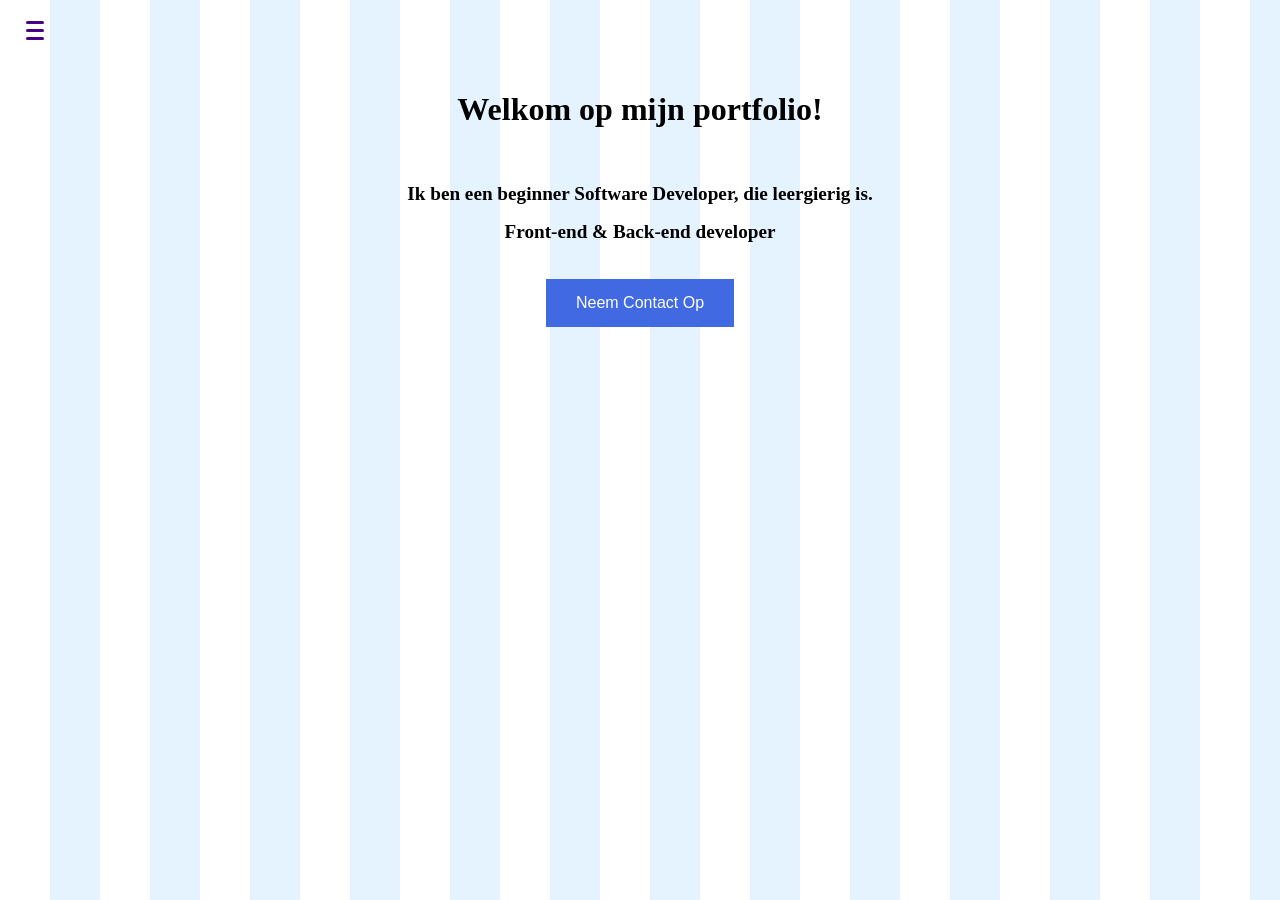
==== index.html @ 29b9d4a5 "Add files via upload" ====
<!DOCTYPE html>
<html lang="nl">
<head>
    <meta charset="UTF-8">
    <meta name="description" content="Neem contact op met ons via dit formulier. Wij helpen je graag verder.">
    <meta name="viewport" content="width=device-width, initial-scale=1.0">
    <meta name="robots" content="index, follow">
    <title>Portfolio van Burak Alperen Ünlü</title>
    <link rel="stylesheet" href="css/style.css">
</head>
<body>
        <header>
           <button class="dropdown-toggle" aria-label="Menu">
                    <span></span>
                    <span></span>
                    <span></span>
                </button>
                <ul class="dropdown-menu">
                    <li><a href="index.html" class="home-link">Home</a></li>
                    <li><a href="overmij.html">Over Mij</a></li>
                    <li><a href="vaardigheden.html">Vaardigheden</a></li>
                    <li><a href="contact.html">Contact</a></li>
                </ul>
                <main id="main-welcome">
                <h1>Welkom op mijn portfolio!</h1><br>
                <h2>Ik ben een beginner Software Developer, die leergierig is.</h2>
    <h2>Front-end & Back-end developer</h2>
    <button onclick="window.location.href='contact.html';" class="contact-button">Neem Contact Op</button>
    <link rel="canonical" href="https://burak5314.github.io/Portfolio/">
    <link rel="alternate" hreflang="nl" href="https://burak5314.github.io/Portfolio/">
    </main>
        </header>
    
    <script src="js/script.js"></script>
</body>
</html>
---- css/style.css ----
@charset "UTF-8";
:root {
  --kleur-primary: royalblue;
  --kleur-secondary: indigo;
  --achtergrond-licht: #f5f5f5;
  --tekst-wit: white;
  --standaard-font: cursive;
  --standaard-padding: 15px;
}

/* Home CSS begin */
body {
  margin: 0;
  padding: 0;
  font-family: var(--standaard-font);
  text-align: center;
  background: repeating-linear-gradient(90deg, white, white 50px, rgba(0, 128, 255, 0.1) 50px, rgba(0, 128, 255, 0.1) 100px);
}

h1 {
  font-size: 2em;
  margin-top: 50px;
}

h2 {
  font-size: 1.2em;
}

.contact-button {
  background-color: var(--kleur-primary);
  color: var(--tekst-wit);
  padding: var(--standaard-padding) 30px;
  font-size: 1em;
  border: none;
  cursor: pointer;
  margin-top: 20px;
}

/* Dropdown menu */
.menu-container {
  position: absolute;
  left: 20px;
  top: 20px;
  z-index: 10;
}

.dropdown-toggle {
  background: none;
  border: none;
  cursor: pointer;
  display: flex;
  flex-direction: column;
  justify-content: space-between;
  width: 30px;
  height: 21px;
}

.dropdown-toggle span {
  height: 3px;
  width: 100%;
  background-color: var(--kleur-secondary);
  border-radius: 10px;
}

.dropdown-menu {
  position: absolute;
  left: 0;
  top: 40px;
  background-color: white;
  min-width: 180px;
  box-shadow: 0 8px 16px rgba(0, 0, 0, 0.1);
  border-radius: 4px;
  display: none;
  z-index: 5;
}

.dropdown-menu.show {
  display: block;
}

.dropdown-menu li {
  list-style: none;
  padding: 12px 16px;
  border-bottom: 1px solid #f1f1f1;
}

.dropdown-menu li:last-child {
  border-bottom: none;
}

.dropdown-menu a {
  text-decoration: none;
  color: var(--kleur-secondary);
  font-weight: 500;
  display: block;
}

/* 📱 iPhone 14 Pro Max - staand (portrait) */
@media (max-width: 430px) {
  body {
    font-size: 14px;
    background-color: #f9f9f9;
  }
  .container {
    padding: 1rem;
    flex-direction: column;
  }
  nav ul {
    flex-direction: column;
    gap: 0.5rem;
  }
}
/* 📱 iPhone 14 Pro Max - liggend (landscape) */
@media (min-width: 431px) and (max-width: 932px) {
  body {
    font-size: 15px;
    background-color: #f0f0f0;
  }
  .container {
    padding: 1.5rem;
  }
  nav ul {
    flex-direction: row;
    flex-wrap: wrap;
    justify-content: space-around;
  }
}
/* 💻 Desktop (breder dan 1200px) */
@media (min-width: 1201px) {
  body {
    font-size: 16px;
  }
  .container {
    max-width: 1200px;
    margin: 0 auto;
    padding: 2rem;
  }
  nav ul {
    display: flex;
    justify-content: flex-end;
    gap: 2rem;
  }
}
/* Home CSS eind */
/* Over Mij CSS begin */
#body-overmij #main-overmij {
  width: 80%;
  margin: 0 auto;
  margin-top: 400px;
}

.section-overmij {
  margin: 30px auto;
  border: 2px solid;
}

.box {
  width: 80%;
  margin: 10px auto;
}

textarea {
  width: 100%;
  height: 100px;
  resize: none;
  font-family: var(--standaard-font);
  font-size: 1em;
  padding: 10px;
}

header,
footer {
  padding: 20px;
}

/* Over Mij CSS eind */
/* Vaardigheden CSS begin */
.vaardigheden {
  padding: 2rem;
  background-color: var(--achtergrond-licht);
}

.vaardigheden h2 {
  text-align: center;
  font-size: 2rem;
  margin-bottom: 1.5rem;
}

.vaardigheden-grid {
  display: grid;
  grid-template-columns: repeat(auto-fit, minmax(150px, 1fr));
  gap: 1rem;
}

.skill-card {
  background-color: white;
  padding: 1rem;
  border-radius: 8px;
  box-shadow: 0 2px 6px rgba(0, 0, 0, 0.1);
  text-align: center;
  font-weight: bold;
  transition: transform 0.2s ease;
}

.skill-card:hover {
  transform: scale(1.05);
}

/* Vaardigheden CSS eind */
/* Contact CSS begin */
#main-contact {
  display: flex;
  flex-direction: column;
  align-items: center;
  justify-content: center;
  height: 60vh;
}

.button {
  display: block;
  width: 150px;
  padding: 10px;
  background-color: var(--kleur-primary);
  color: var(--tekst-wit);
  text-decoration: none;
  border-radius: 5px;
  margin: 10px;
}

/* Contact CSS eind */

/*# sourceMappingURL=style.css.map */
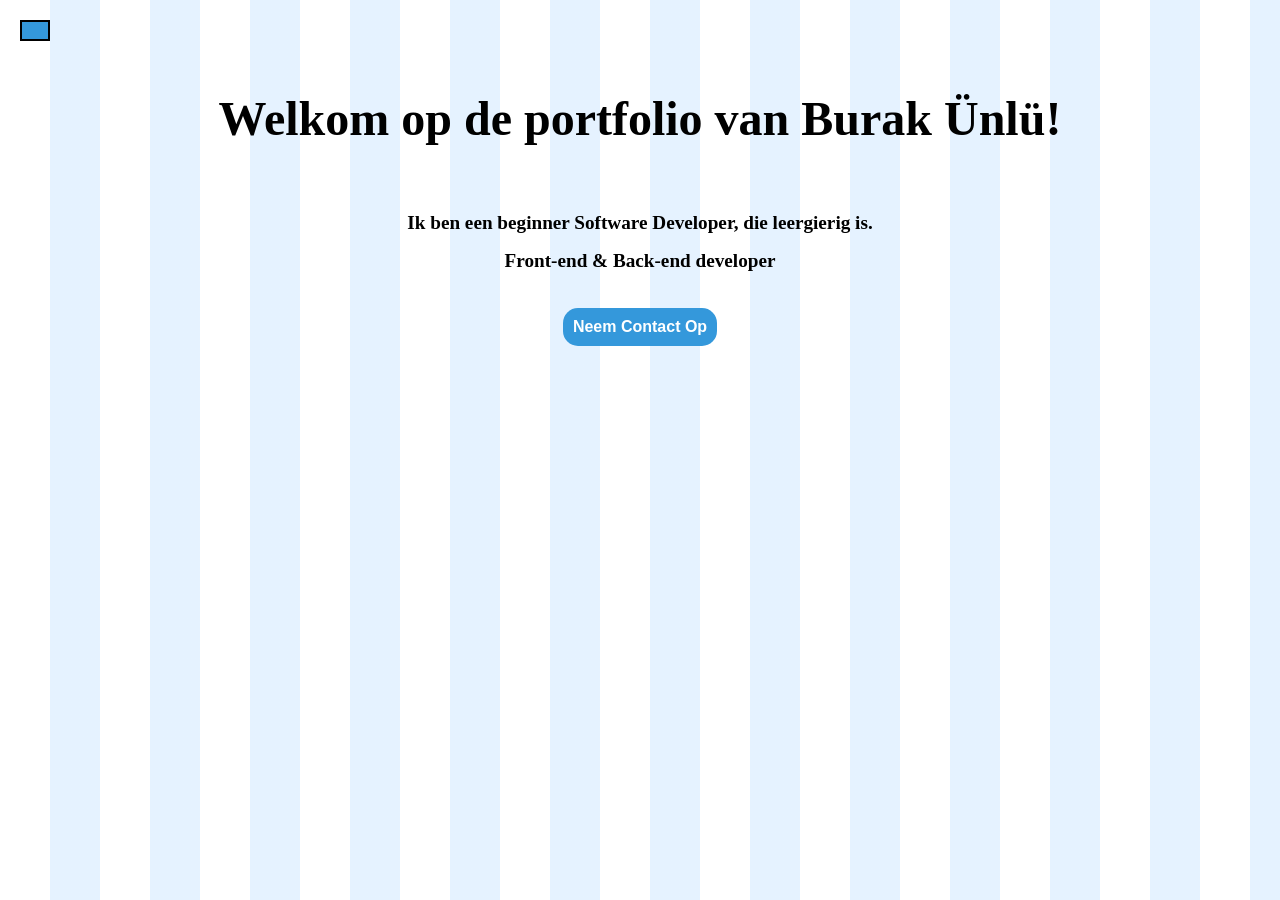
==== commit e8b00e74: "Add files via upload" ====
--- a/index.html
+++ b/index.html
@@ -22,7 +22,7 @@
                     <li><a href="contact.html">Contact</a></li>
                 </ul>
                 <main id="main-welcome">
-                <h1>Welkom op mijn portfolio!</h1><br>
+                <h1>Welkom op de portfolio van Burak Ünlü!</h1><br>
                 <h2>Ik ben een beginner Software Developer, die leergierig is.</h2>
     <h2>Front-end & Back-end developer</h2>
     <button onclick="window.location.href='contact.html';" class="contact-button">Neem Contact Op</button>
--- a/css/style.css
+++ b/css/style.css
@@ -1,24 +1,16 @@
 @charset "UTF-8";
-:root {
-  --kleur-primary: royalblue;
-  --kleur-secondary: indigo;
-  --achtergrond-licht: #f5f5f5;
-  --tekst-wit: white;
-  --standaard-font: cursive;
-  --standaard-padding: 15px;
-}
-
 /* Home CSS begin */
 body {
   margin: 0;
   padding: 0;
-  font-family: var(--standaard-font);
+  font-family: "Helvetica, Arial, sans-serif";
   text-align: center;
+  font-size: 16px;
   background: repeating-linear-gradient(90deg, white, white 50px, rgba(0, 128, 255, 0.1) 50px, rgba(0, 128, 255, 0.1) 100px);
 }
 
 h1 {
-  font-size: 2em;
+  font-size: 3em;
   margin-top: 50px;
 }
 
@@ -27,13 +19,16 @@
 }
 
 .contact-button {
-  background-color: var(--kleur-primary);
-  color: var(--tekst-wit);
-  padding: var(--standaard-padding) 30px;
+  background-color: #3498db;
+  color: white;
+  padding: 10px;
   font-size: 1em;
+  font-weight: bold;
   border: none;
+  border-radius: 15px;
   cursor: pointer;
   margin-top: 20px;
+  text-decoration: none;
 }
 
 /* Dropdown menu */
@@ -45,8 +40,8 @@
 }
 
 .dropdown-toggle {
-  background: none;
-  border: none;
+  background: #3498db;
+  border: 2px solid;
   cursor: pointer;
   display: flex;
   flex-direction: column;
@@ -58,7 +53,7 @@
 .dropdown-toggle span {
   height: 3px;
   width: 100%;
-  background-color: var(--kleur-secondary);
+  background-color: #3498db;
   border-radius: 10px;
 }
 
@@ -146,7 +141,6 @@
 #body-overmij #main-overmij {
   width: 80%;
   margin: 0 auto;
-  margin-top: 400px;
 }
 
 .section-overmij {
